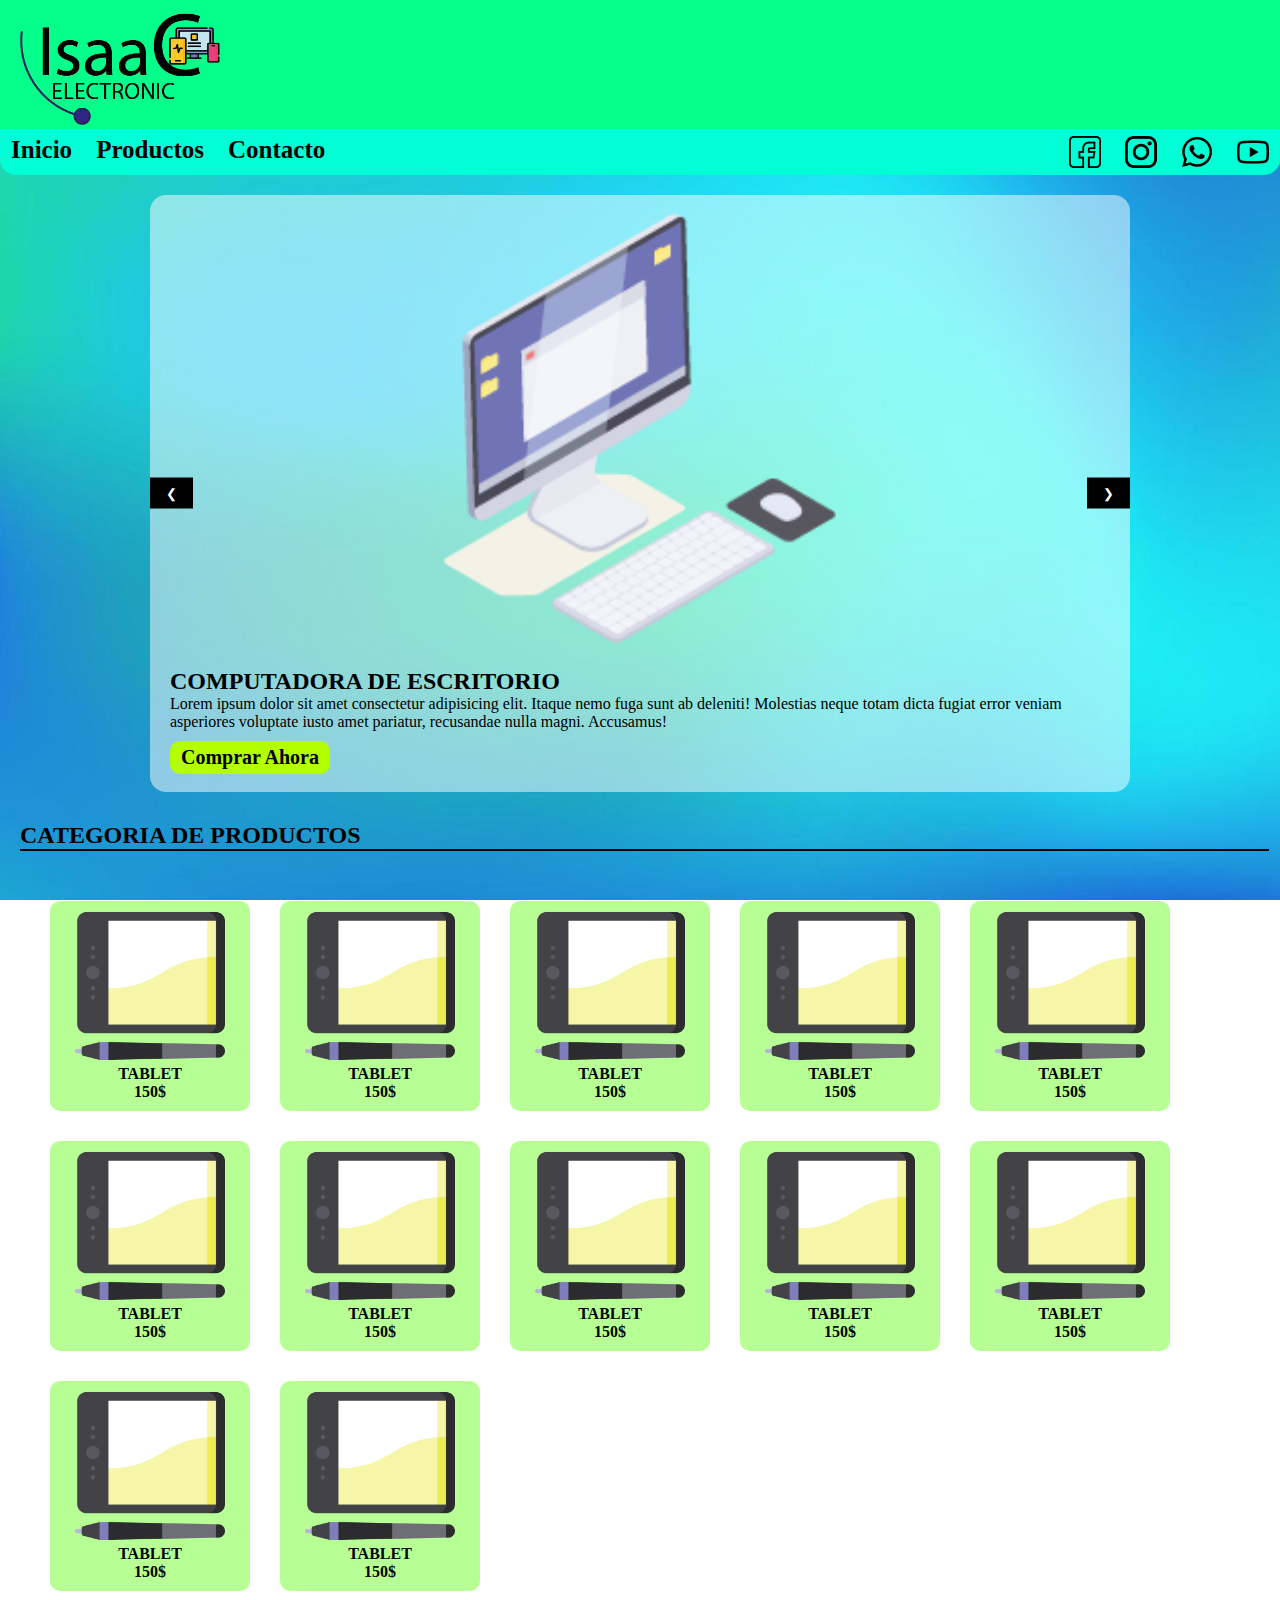
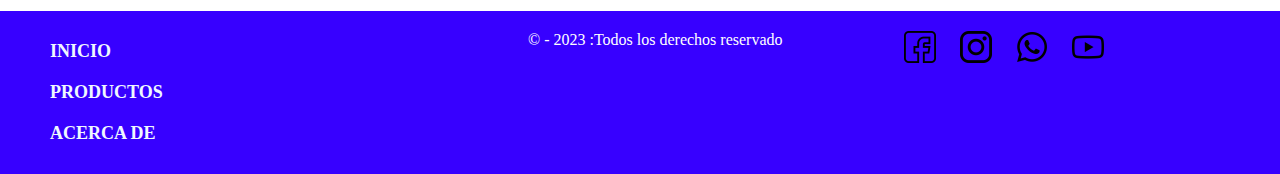
==== index.html @ 235f9c91 "version 1.0" ====
<!DOCTYPE html>
<html lang="en">
<head>
    <meta charset="UTF-8">
    <meta http-equiv="X-UA-Compatible" content="IE=edge">
    <meta name="viewport" content="width=device-width, initial-scale=1.0">
    <link rel="stylesheet" href="css/estilo.css">
    <link rel="stylesheet" href="css/home.css">
    <link href="https://cdnjs.cloudflare.com/ajax/libs/font-awesome/5.13.0/css/all.min.css" rel="stylesheet">
    <link rel="stylesheet" href="css/w3.css">
    <link rel="shortcut icon" href="imagenes/favicon.png" type="image/x-icon">
    <title>VENTAS</title>
</head>
<body>
    <div id="contenedor">
        <div id="cabecera">
            <div id="tituloempresa" class="alinear">
            <div id="logo">
                <img src="imagenes/logo.png" width="200px">
            </div>
            
            </div>
            <div id="menu">

              <div id="menuizquierdo">
                <input type="checkbox" id="check">
                <label for="check" class="checkbtn">
                    <i class="fas fa-bars"></i>
                </label>


                <ul id="menuresponsive">
                    <li class="link1"><a href="index.html">Inicio</a></li>
                    <li class="link1"><a href="producto.html">Productos</a></li>
                    <li class="link1"><a href="contacto.html">Contacto</a></li>
                </ul>
              </div>

              <div id="menuderecho">
                <ul id="menulink">
                    <li class="link2"><a href="#"><img src="imagenes/redsocial/facebook.png" width="32px" /></a></li>
                    <li class="link2"><a href="#"><img src="imagenes/redsocial/instagram.png" width="32px" /></a></li>
                    <li class="link2"><a href="#" target="_blank"><img src="imagenes/redsocial/whatsapp.png" width="32px" /></a></li>
                    <li class="link2"><a href="#"><img src="imagenes/redsocial/youtube.png" width="32px" /></a></li>
                </ul>
              </div>
              
            </div>
            <div id="clear"></div>
        </div>
        <div id="cuerpo">
            
                <div class="w3-content w3-display-container">
                    <div class="mySlides">

                       <div class="imagenproductos">
                        <br>
                       <img  src="imagenes/slide/pc.png" style="width:40%">
                       </div>
                       <div  class="datosproductos">
                        <h2>COMPUTADORA DE ESCRITORIO</h2>
                        <p>Lorem ipsum dolor sit amet consectetur adipisicing elit. Itaque nemo fuga sunt ab deleniti! Molestias neque totam dicta fugiat error veniam asperiores voluptate iusto amet pariatur, recusandae nulla magni. Accusamus!</p>
                        <div id="button"><a href="#">Comprar Ahora</a></div>
                        <br>
                      </div>

                    </div>

                      <div class="mySlides">

                       <div class="imagenproductos">
                        <br>
                       <img  src="imagenes/slide/tablet.png" style="width:40%">
                       </div>
                       <div  class="datosproductos">
                            <h2>TABLET</h2>
                            <p>Lorem ipsum dolor sit amet consectetur adipisicing elit. Itaque nemo fuga sunt ab deleniti! Molestias neque totam dicta fugiat error veniam asperiores voluptate iusto amet pariatur, recusandae nulla magni. Accusamus!</p>
                            <div id="button"><a href="#">Comprar Ahora</a></div>
                            <br>
                        </div>
                       </div>

                       <div class="mySlides">

                        <div class="imagenproductos">
                          <br>
                        <img  src="imagenes/slide/mac.png" style="width:40%">
                        </div>
                        <div  class="datosproductos">
                             <h2>MAC</h2>
                             <p>Lorem ipsum dolor sit amet consectetur adipisicing elit. Itaque nemo fuga sunt ab deleniti! Molestias neque totam dicta fugiat error veniam asperiores voluptate iusto amet pariatur, recusandae nulla magni. Accusamus!</p>
                             <div id="button"><a href="#">Comprar Ahora</a></div>
                             <br>
                         </div>
                        </div>
                  
                    <button class="w3-button w3-black w3-display-left" onclick="plusDivs(-1)">&#10094;</button>
                    <button class="w3-button w3-black w3-display-right" onclick="plusDivs(1)">&#10095;</button>
                  </div>
            
            
        </div>
        <div id="lineaproducto" class="alinear">
            <p><h2>CATEGORIA DE PRODUCTOS </h2> <hr color= "black" class="lineahorizontal"></hr></p>

        </div>
        <div id="catalogo" class="alinear">
            <div id="listaproductos">
                <a href="detalleproducto.html">
                  <img src="imagenes/catalogo/tablet.png" width="150px" height="150px" title="TABLET">
                </a>
                  <div id="descripcion">
                    <p id="titulo">TABLET</p>
                    <p id="precio">150$</p>
                  </div>
            </div>
            <div id="listaproductos">
              <a href="detalleproducto.html">
                <img src="imagenes/catalogo/tablet.png" width="150px" height="150px" title="TABLET">
              </a>
                <div id="descripcion">
                  <p id="titulo">TABLET</p>
                  <p id="precio">150$</p>
                </div>
            </div>
            <div id="listaproductos">
              <a href="detalleproducto.html">
                <img src="imagenes/catalogo/tablet.png" width="150px" height="150px" title="TABLET">
              </a>
                <div id="descripcion">
                  <p id="titulo">TABLET</p>
                  <p id="precio">150$</p>
                </div>
            </div>
            <div id="listaproductos">
              <a href="detalleproducto.html">
                <img src="imagenes/catalogo/tablet.png" width="150px" height="150px" title="TABLET">
              </a>
                <div id="descripcion">
                  <p id="titulo">TABLET</p>
                  <p id="precio">150$</p>
                </div>
            </div>
            <div id="listaproductos">
              <a href="detalleproducto.html">
                <img src="imagenes/catalogo/tablet.png" width="150px" height="150px" title="TABLET">
              </a>
                <div id="descripcion">
                  <p id="titulo">TABLET</p>
                  <p id="precio">150$</p>
                </div>
          </div>
          <div id="listaproductos">
            <a href="detalleproducto.html">
              <img src="imagenes/catalogo/tablet.png" width="150px" height="150px" title="TABLET">
            </a>
              <div id="descripcion">
                <p id="titulo">TABLET</p>
                <p id="precio">150$</p>
              </div>
          </div>
          <div id="listaproductos">
            <a href="detalleproducto.html">
              <img src="imagenes/catalogo/tablet.png" width="150px" height="150px" title="TABLET">
            </a>
              <div id="descripcion">
                <p id="titulo">TABLET</p>
                <p id="precio">150$</p>
              </div>
          </div>
          <div id="listaproductos">
            <a href="detalleproducto.html">
              <img src="imagenes/catalogo/tablet.png" width="150px" height="150px" title="TABLET">
            </a>
              <div id="descripcion">
                <p id="titulo">TABLET</p>
                <p id="precio">150$</p>
              </div>
          </div>
          <div id="listaproductos">
            <a href="detalleproducto.html">
              <img src="imagenes/catalogo/tablet.png" width="150px" height="150px" title="TABLET">
            </a>
              <div id="descripcion">
                <p id="titulo">TABLET</p>
                <p id="precio">150$</p>
              </div>
        </div>
        <div id="listaproductos">
          <a href="detalleproducto.html">
            <img src="imagenes/catalogo/tablet.png" width="150px" height="150px" title="TABLET">
          </a>
            <div id="descripcion">
              <p id="titulo">TABLET</p>
              <p id="precio">150$</p>
            </div>
        </div>
        <div id="listaproductos">
          <a href="detalleproducto.html">
            <img src="imagenes/catalogo/tablet.png" width="150px" height="150px" title="TABLET">
          </a>
            <div id="descripcion">
              <p id="titulo">TABLET</p>
              <p id="precio">150$</p>
            </div>
        </div>
        <div id="listaproductos">
          <a href="detalleproducto.html">
            <img src="imagenes/catalogo/tablet.png" width="150px" height="150px" title="TABLET">
          </a>
            <div id="descripcion">
              <p id="titulo">TABLET</p>
              <p id="precio">150$</p>
            </div>
        </div>

        </div>
    </div>
    <footer>
        <div id="footercolumna1">
            <ul id="menufooter">
                <li><a href="index.html">INICIO</a></li>
                <li><a href="producto.html">PRODUCTOS</a></li>
                <li><a href="#">ACERCA DE</a></li>
            </ul>
        </div>
        <div id="footercolumna2">
        <p>&copy; - 2023 :Todos los derechos reservado</p>
        </div>
        <div id="footercolumna3">
            <ul id="menulink">
                <li class="link2"><a href="#"><img src="imagenes/redsocial/facebook.png" width="32px" /></a></li>
                <li class="link2"><a href="#"><img src="imagenes/redsocial/instagram.png" width="32px" /></a></li>
                <li class="link2"><a href="#"><img src="imagenes/redsocial/whatsapp.png" width="32px" /></a></li>
                <li class="link2"><a href="#"><img src="imagenes/redsocial/youtube.png" width="32px" /></a></li>
            </ul>
        </div>
      

    </footer>
    <script>
        var slideIndex = 1;
        showDivs(slideIndex);
        
        function plusDivs(n) {
          showDivs(slideIndex += n);
        }
        
        function showDivs(n) {
          var i;
          var x = document.getElementsByClassName("mySlides");
          if (n > x.length) {slideIndex = 1}
          if (n < 1) {slideIndex = x.length}
          for (i = 0; i < x.length; i++) {
            x[i].style.display = "none";  
          }
          x[slideIndex-1].style.display = "block";  
        }
        </script>
</body>
</html>
---- css/estilo.css ----
*{
    padding: 0;
    margin: 0;
}

body{
    background-image: url("../imagenes/fondo1.jpg");
    background-repeat: no-repeat;
    background-attachment: fixed;
    background-size: cover;
}

#contenedor
{
    width: auto;
}
#tituloempresa
{
    background-color: rgb(4,255,138);
}
#menu{
   
    background-color: rgb(0, 255, 213);
    padding: 1px;
    padding-top: 7px;
    display: flex;
    flex-wrap: wrap;
    border-bottom-right-radius: 1em;
    border-bottom-left-radius: 1em;
}

ul li {
    display: inline;
}

li a{
    padding: 10px;
    color:black;
    font-weight: bold;
    text-decoration: none;
    font-size: 25px;
}
.link1 a:hover{
    background-color: rgb(144, 255,54);
    color: black;
    border-radius: 8px;
}
.link1 a:active{
    color: rgb(0, 0, 0);
}
#menuizquierdo
{
    flex: 60%;
}
#menuderecho    
{
    flex: 40%;
    text-align: right;
}
@media (max-width:393px)
{
    #menuizquierdo {
        text-align: left;
        flex: 100%;
    }
    #menuderecho{
        display: none;
    }
}
.link2 a:hover
{
    opacity: 40%;
}
footer{
    background-color: rgb(55, 0, 255);
    margin-top: 20px;
    padding: 20px 20px 20px 40px;
    display: flex;
    flex-wrap: wrap;
    color: white;
    
}
#menufooter li a{
    display:grid;
    font-size: 18px;
    padding-top: 10px;
    text-decoration: none;
    color: aliceblue;
}
#menufooter li a:hover{
    
    font-size: 18px;
    padding-top: 10px;
    text-decoration: none;
    color:#00E463;
}
#footercolumna1{
    
    flex: 40%;
}
#footercolumna2{

    flex: 30%;
}
#footercolumna3{
    flex: 30%;
}
@media (max-width:800px)
{
    #footercolumna1, #footercolumna2,#footercolumna3 {
        text-align: left;
        margin-top: 20px;
        flex: 100%;
    }
}
.checkbtn{
    font-size: 30px;
    color: #000000;
    float: right;
    line-height: 80px;
    margin-right: 40px;
    cursor: pointer;
    display:none;
}
#check{
    display: none;
}
@media (max-width: 800px)
{
    .checkbtn{
        display: block;
    }
    #menuresponsive{
        position:absolute;
        width: 100%;
        height: 100vh;
        background: #00ffaa;
        top: 200px;
        left: -100%;
        text-align: left;
        transition: all .5s;
        z-index: 2;
    }
    #menuizquierdo ul .link1{
        display: block;
        margin: 50px 0;
        line-height: 30px;
    }
    #menuizquierdo ul .link1 a{
        font-size: 20px;
    }
    .link1 a:hover, .link1 a.active{
        
        background-color:#00E463;
        color: rgb(204, 0, 255);
    }
    #check:checked ~ ul{
        left:0;
    }
}
---- css/home.css ----
#cuerpo{
padding-top: 20px;
display:flex;
flex-wrap: wrap;
}
.mySlides {
  display:none;
  display:flex;
  flex-wrap: wrap;
  background-color: rgba(255, 255, 255, 0.5);
  border-radius: 1em;
}
.imagenproductos
{
    flex: 40%;
    text-align: center;
}
.datosproductos
{
    margin: 20px 0px 0px 20px;
    flex: 40%;
    
}

@media (max-width:375px)
{
    .imagenproductos,  .datosproductos{
        flex: 100%;
    }
}
#button
{
    margin: 10px 0px 0px 0px ;
    padding: 5px;
    text-align: center;
    width: 150px;
    border-radius: 10px;
    background-color: rgb(179, 255, 0);
}
#button a{
    color: black;
    font-weight: bold;
    text-decoration: none;
    font-size: 20px;
}
#button:hover{
    background-color:rgb(68, 0, 255);
}
#button a:hover{
    color:white;
}
#lineaproducto
{
  margin-top: 30px;
}
.alinear{
    padding-left: 20px;
}
.lineahorizontal{
    width: 99%;
}
#catalogo
{
    margin-top: 20px;
    display: flex;
    flex-wrap: wrap;
    
}
#listaproductos
{
    background-color: rgb(183, 255, 149);
    border-radius: 10px;
    padding-top: 10px;
    width: 200px;
    height: 200px;
    margin: 30px 0px 0px 30px;
   
    text-align: center;
    
}
@media (max-width: 800px)
{
  #listaproductos
{
    
  margin: 10px auto;
     
}
}

div#imagen {
    width: 300px;
    height: 200px;
    background-size: cover;
    margin: 30px auto;
  }
  
  div#info {
    position:absolute;
    overflow:hidden;
    width: 200px;
    
    background-color: rgba(31, 31, 31, 0.9);
    opacity:0;
    transition: opacity 0.2s;
  }
  
  div#listaproductos:hover div#info {
    opacity:1;
  }
  
  p#headline {
    position: absolute;
    font-size: 1.5rem;
    margin-left: -75px;
    margin-top: 15px;
    transition: margin-left 0.3s;
  }
  
  div#listaproductos:hover p#headline {
    margin-left: 115px;
  }
  
  p#descripcion {
    font-size: 1rem;
    text-align: center;
    margin-top: 200px;
    transition: margin-top 0.4s;
  }
  
  div#listaproductos:hover p#descripcion {
    margin-top: 80px;
  }
  #descripcion
  {
    font-weight: bold;
    text-align: center;

  }
  a img:hover{
    opacity: 40%;
  }
  #imagenproducto{

    text-align: center;
    flex: 30%;
  }
  #detalleproducto{
    flex: 70%;

  }
  @media (max-width: 800px){
    #imagenproducto,#detalleproducto
    {
      flex: 100%;
    }
  }
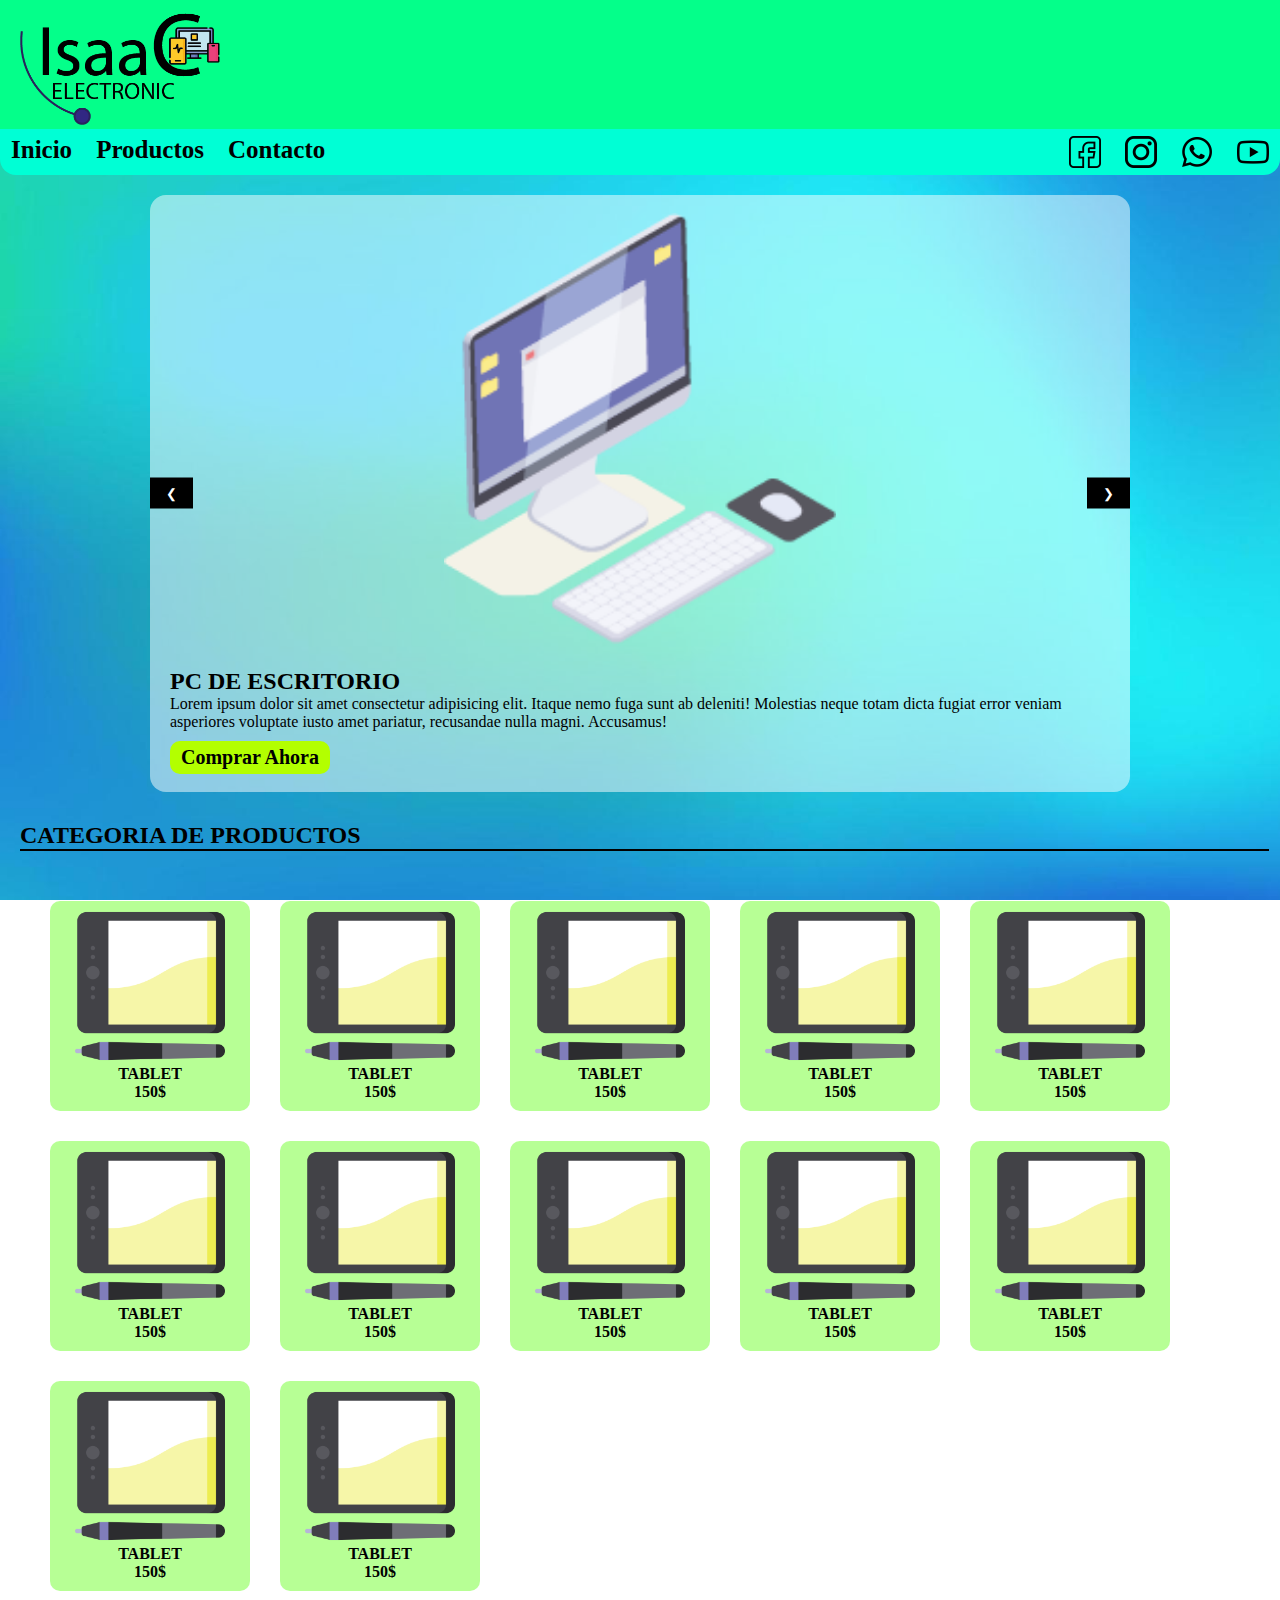
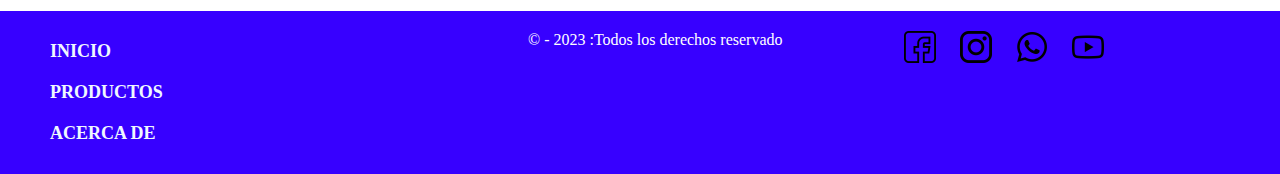
==== commit db44c100: "version 1.1" ====
--- a/index.html
+++ b/index.html
@@ -9,7 +9,7 @@
     <link href="https://cdnjs.cloudflare.com/ajax/libs/font-awesome/5.13.0/css/all.min.css" rel="stylesheet">
     <link rel="stylesheet" href="css/w3.css">
     <link rel="shortcut icon" href="imagenes/favicon.png" type="image/x-icon">
-    <title>VENTAS</title>
+    <title>VENTAS ONLINE</title>
 </head>
 <body>
     <div id="contenedor">
@@ -58,7 +58,7 @@
                        <img  src="imagenes/slide/pc.png" style="width:40%">
                        </div>
                        <div  class="datosproductos">
-                        <h2>COMPUTADORA DE ESCRITORIO</h2>
+                        <h2>PC DE ESCRITORIO</h2>
                         <p>Lorem ipsum dolor sit amet consectetur adipisicing elit. Itaque nemo fuga sunt ab deleniti! Molestias neque totam dicta fugiat error veniam asperiores voluptate iusto amet pariatur, recusandae nulla magni. Accusamus!</p>
                         <div id="button"><a href="#">Comprar Ahora</a></div>
                         <br>
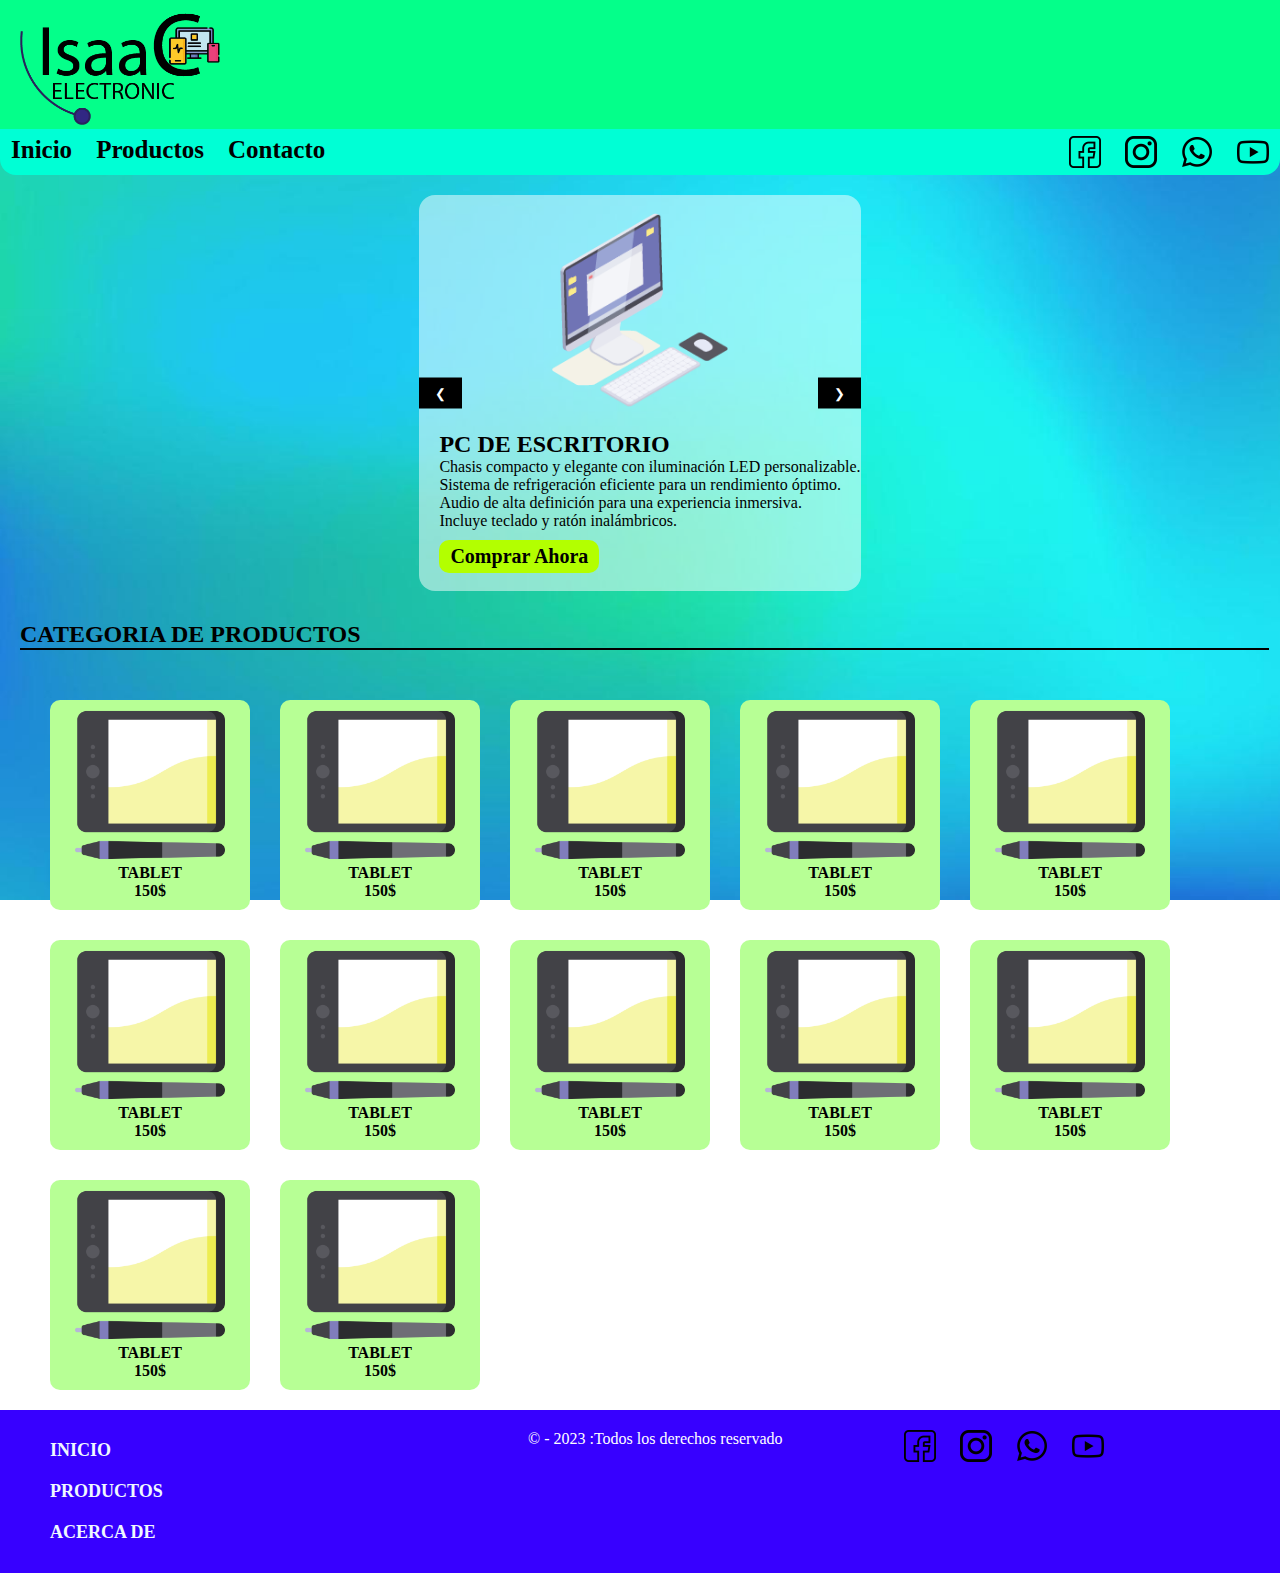
==== commit ac4a2ee2: "version 1.2" ====
--- a/index.html
+++ b/index.html
@@ -59,7 +59,12 @@
                        </div>
                        <div  class="datosproductos">
                         <h2>PC DE ESCRITORIO</h2>
-                        <p>Lorem ipsum dolor sit amet consectetur adipisicing elit. Itaque nemo fuga sunt ab deleniti! Molestias neque totam dicta fugiat error veniam asperiores voluptate iusto amet pariatur, recusandae nulla magni. Accusamus!</p>
+                        <p>
+                          Chasis compacto y elegante con iluminación LED personalizable.<br>
+                          Sistema de refrigeración eficiente para un rendimiento óptimo.<br>
+                          Audio de alta definición para una experiencia inmersiva.<br>
+                          Incluye teclado y ratón inalámbricos.<br>
+                        </p>
                         <div id="button"><a href="#">Comprar Ahora</a></div>
                         <br>
                       </div>
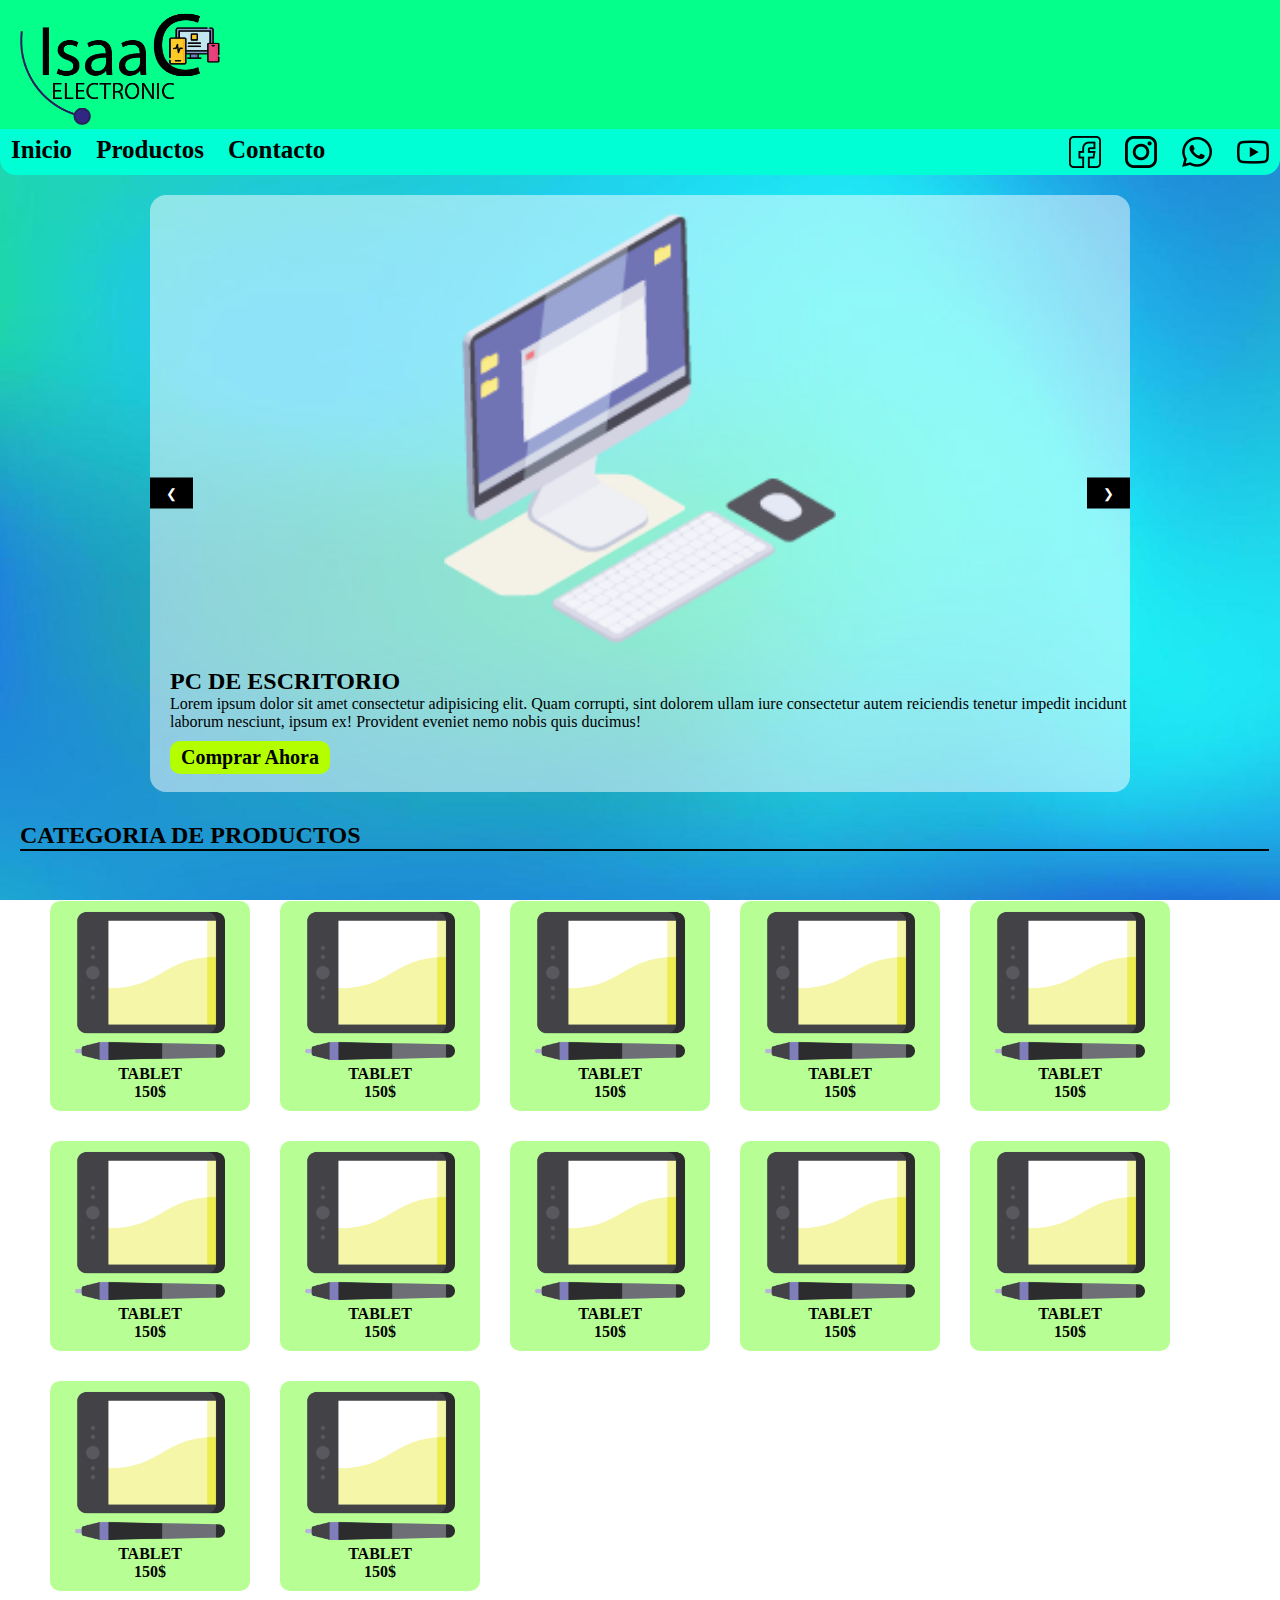
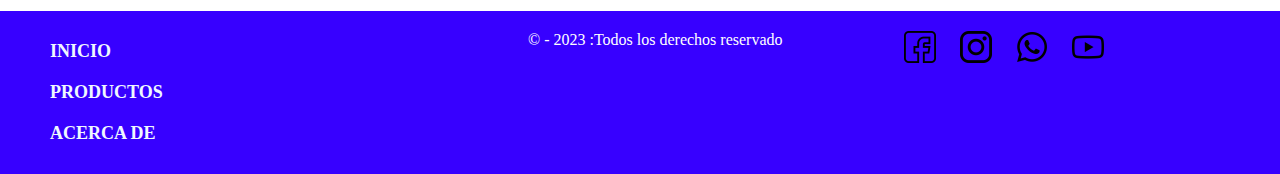
==== commit 6212b18d: "version 1.3" ====
--- a/index.html
+++ b/index.html
@@ -60,10 +60,7 @@
                        <div  class="datosproductos">
                         <h2>PC DE ESCRITORIO</h2>
                         <p>
-                          Chasis compacto y elegante con iluminación LED personalizable.<br>
-                          Sistema de refrigeración eficiente para un rendimiento óptimo.<br>
-                          Audio de alta definición para una experiencia inmersiva.<br>
-                          Incluye teclado y ratón inalámbricos.<br>
+                          Lorem ipsum dolor sit amet consectetur adipisicing elit. Quam corrupti, sint dolorem ullam iure consectetur autem reiciendis tenetur impedit incidunt laborum nesciunt, ipsum ex! Provident eveniet nemo nobis quis ducimus!
                         </p>
                         <div id="button"><a href="#">Comprar Ahora</a></div>
                         <br>
